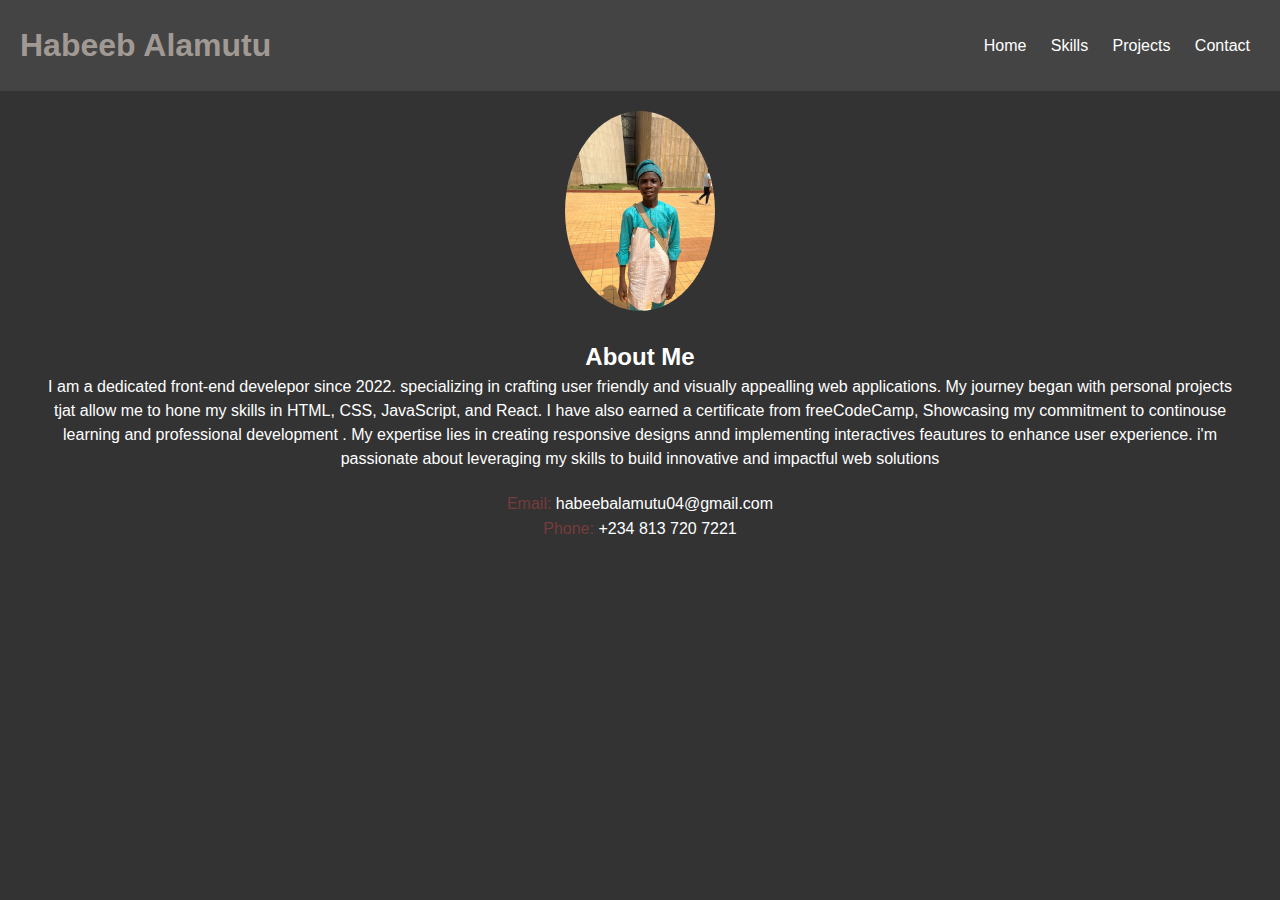
==== about.html @ 52c5bf2e "first commit" ====
<!DOCTYPE html>
<html lang="en">
<head>
    <meta charset="UTF-8">
    <meta name="viewport" content="width=device-width, initial-scale=1.0">
    <title>Habeeb Alamutu | About</title>
    <link rel="stylesheet" href="style.css">
</head>
<body>
<header>
    <h1>Habeeb Alamutu</h1>
    <div class="menu">
        <a href="index.html">Home</a>
        <a href="skills.html">Skills</a>
        <a href="projects.html">Projects</a>
        <a href="contact.html">Contact</a>
    </div>
</header>
<div class="container">
    
        <img src="IMG-20240326-WA0003.jpg" alt="Habeeb Alamutu" style="width:150px; height:200px; border-radius: 50%;">
      <div class="about-me">
        <h2>About Me</h2>
        <p>I am a dedicated front-end develepor since 2022. specializing in crafting user friendly and visually appealling web applications. My journey began with personal projects tjat allow me to hone my skills in HTML, CSS, JavaScript, and React. I have also earned a certificate from freeCodeCamp, Showcasing my commitment to continouse learning and professional development . My expertise lies in creating responsive designs annd implementing interactives feautures to enhance user experience. i'm passionate about leveraging my skills to build innovative and impactful web solutions</p>
      </div>
        <p><span style="color: rgb(117, 60, 60);">Email:</span> habeebalamutu04@gmail.com</p>
        <p><span style="color: rgb(117, 60, 60);">Phone:</span> +234 813 720 7221</p>
  
</div>
</body>
</html>
---- style.css ----
/* General Reset */
body, h1, h2, p, a, button {
    margin: 0;
    padding: 0;
    box-sizing: border-box;
    font-family: Arial, sans-serif;
}
body {
    background-color: #333;
    color: #fff;
    line-height: 1.6;
    margin: 0;
}
header {
    display: flex;
    justify-content: space-between;
    align-items: center;
    padding: 20px;
    color: #fff;
    background-color: #444444;
}

header .menu {
    cursor: pointer;
}
header a {
    text-decoration: none;
    color: #fff;
    margin: 0 10px;
}
.container {
    padding: 20px;
    text-align: center;
}
h1 {
    color: rgb(161, 154, 148);
}

.about-me {
    text-align: center; 
    line-height: 1.5;
    padding: 20px;
  }
  
  
  @media (max-width: 768px) {
    .about-me {
      font-size: 16px; 
      text-align: left; 
      margin: 0 10px; 
      word-wrap: break-word; 
    }
  }

button {
    padding: 10px 20px;
    background-color: rgb(161, 154, 148);
    color: #333;
    border: none;
    border-radius: 10px;
    cursor: pointer;
    margin: 50px;
}
.social-icons a {
    margin: 0 10px;
    text-decoration: none;
    color: rgb(161, 154, 148);
    font-size: 20px;
    margin: 30px;
}

#name {
    border-radius: 3px;
    margin-bottom: 10px;
    
}
#email {
    border-radius: 3px;
    margin-bottom: 10px;
}
#message {
    border-radius: 5px;
    margin-top: 10px;
}




.animated-text span {
    display: inline-block;
    opacity: 0;
    transform: translateY(20px);
    animation: fadeInUp 1s forwards;
    margin-bottom: 30px;
}

.animated-text span:nth-child(1) { animation-delay: 0s; }
.animated-text span:nth-child(2) { animation-delay: 0.1s; }
.animated-text span:nth-child(3) { animation-delay: 0.2s; }
.animated-text span:nth-child(8) { animation-delay: 0s; }
.animated-text span:nth-child(9) { animation-delay: 0.1s; }
.animated-text span:nth-child(10) { animation-delay: 0.2s; }
.animated-text span:nth-child(13) { animation-delay: 0s; }
.animated-text span:nth-child(14) { animation-delay: 0.1s; }
.animated-text span:nth-child(15) { animation-delay: 0.2s; }
/* Add more delays for additional letters */

@keyframes fadeInUp {
    from {
        opacity: 0;
        transform: translateY(20px);
    }
    to {
        opacity: 1;
        transform: translateY(0);
    }
}

.download-btn {
    text-decoration: none;
    cursor: pointer;
    border-radius: 5px;
    border: none;
    background-color: rgb(161, 154, 148);
    color: #333;
font-size: 20px;
}
.download-btn:hover {
    background-color: #333;
    color: rgb(161, 154, 148);
}


.parallax {
    position: relative;
    min-height: 100vh;
    background-attachment: fixed;
    background-size: cover;
    background-position: center;
    display: flex;
    justify-content: center;
    align-items: center;
    color: rgb(0, 0, 0);
    text-align: center;
  }
  
  .parallax.bg1 {
    background-image: url('Screenshot 2024-12-27 222309.png');
  }
  
  .parallax.bg2 {
    background-image: url('Screenshot 2024-12-28 023436.png');
  }
  .parallax.bg3 {
    background-image: url('Screenshot 2024-12-28 023134.png');
  }
  .parallax.bg4 {
    background-image: url('Screenshot 2024-12-28 093915.png');
  }
  .parallax.bg5 {
    background-image: url('Screenshot 2024-12-31 052909.png');
  }
  .parallax.bg6 {
    background-image: url('Screenshot 2024-12-31 053648.png');
  }
  .parallax.bg7 {
    background-image: url('Screenshot 2024-12-31 055052.png');
  }
  
  section.content {
    padding: 2rem 5%;
    background: #f4f4f4;
    color: #333;
    text-align: center;
  }
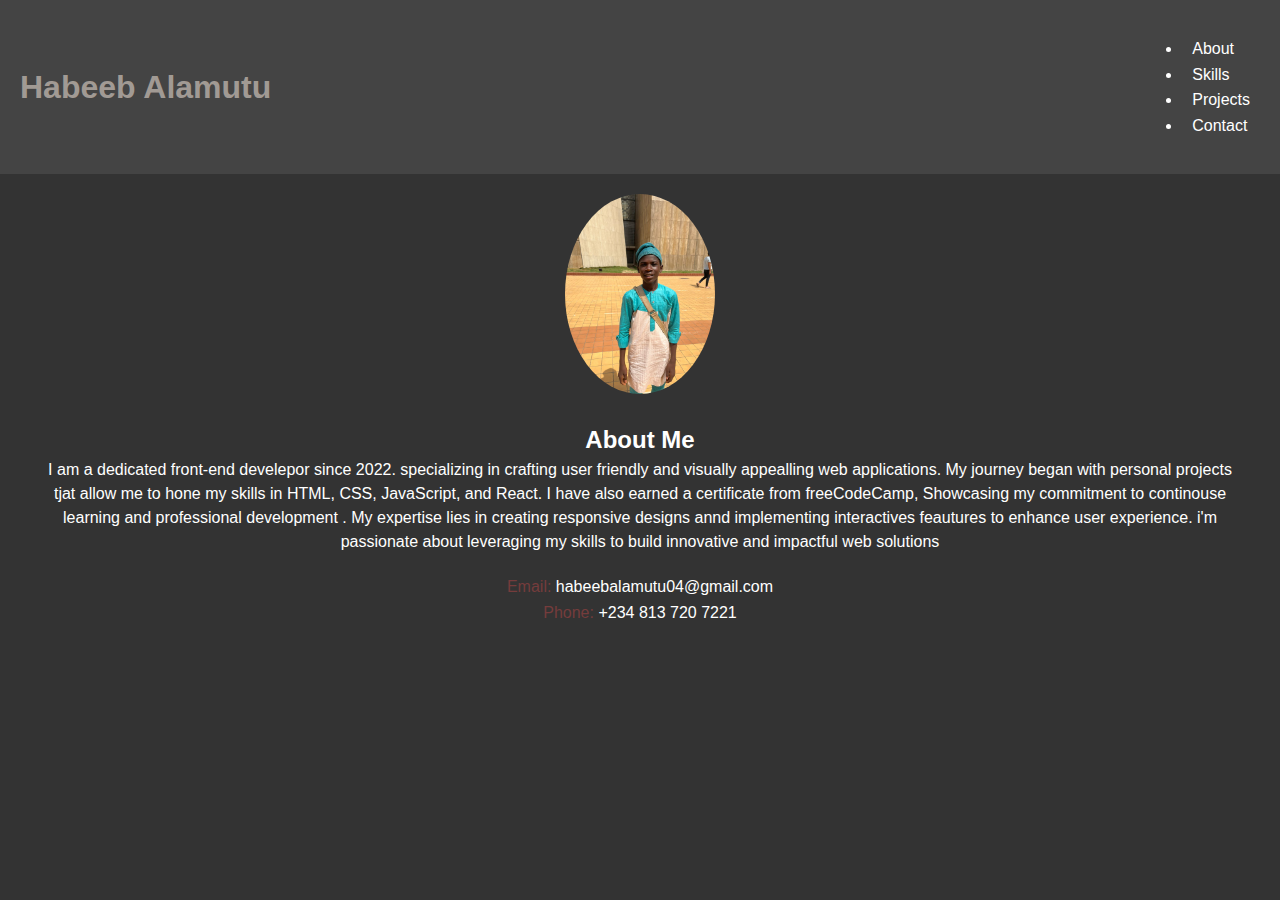
==== commit 4fcd9440: "Updated breadcrumb navigation and other files" ====
--- a/about.html
+++ b/about.html
@@ -7,14 +7,20 @@
     <link rel="stylesheet" href="style.css">
 </head>
 <body>
-<header>
+  <header>
     <h1>Habeeb Alamutu</h1>
-    <div class="menu">
-        <a href="index.html">Home</a>
-        <a href="skills.html">Skills</a>
-        <a href="projects.html">Projects</a>
-        <a href="contact.html">Contact</a>
+    <nav class="breadcrumb">
+    <div class="menu-icon">
+
     </div>
+    <ul>
+      <li>  <a href="about.html">About</a></li>
+      <li>  <a href="skills.html">Skills</a></li>
+        <li><a href="projects.html">Projects</a></li>
+        <li><a href="contact.html">Contact</a></li>
+    
+</ul>
+    </nav>
 </header>
 <div class="container">
     
--- a/style.css
+++ b/style.css
@@ -23,10 +23,29 @@
 header .menu {
     cursor: pointer;
 }
+
+.breadcrumb {
+  display: flex;
+  
+}z
+.breadcrumb ul {
+  list-style: none;
+  display: flex;
+  margin: 0;
+  padding: 0;
+}
+.breadcrum ul li {
+  margin-right: 10px;
+}
+
 header a {
     text-decoration: none;
     color: #fff;
     margin: 0 10px;
+    transition: background-color 0.3s ease;
+}
+.breadcrumb ul li a hover  {
+  background-color: #fff;
 }
 .container {
     padding: 20px;
@@ -140,7 +159,7 @@
     display: flex;
     justify-content: center;
     align-items: center;
-    color: rgb(0, 0, 0);
+    color: #2596aa;
     text-align: center;
   }
   
